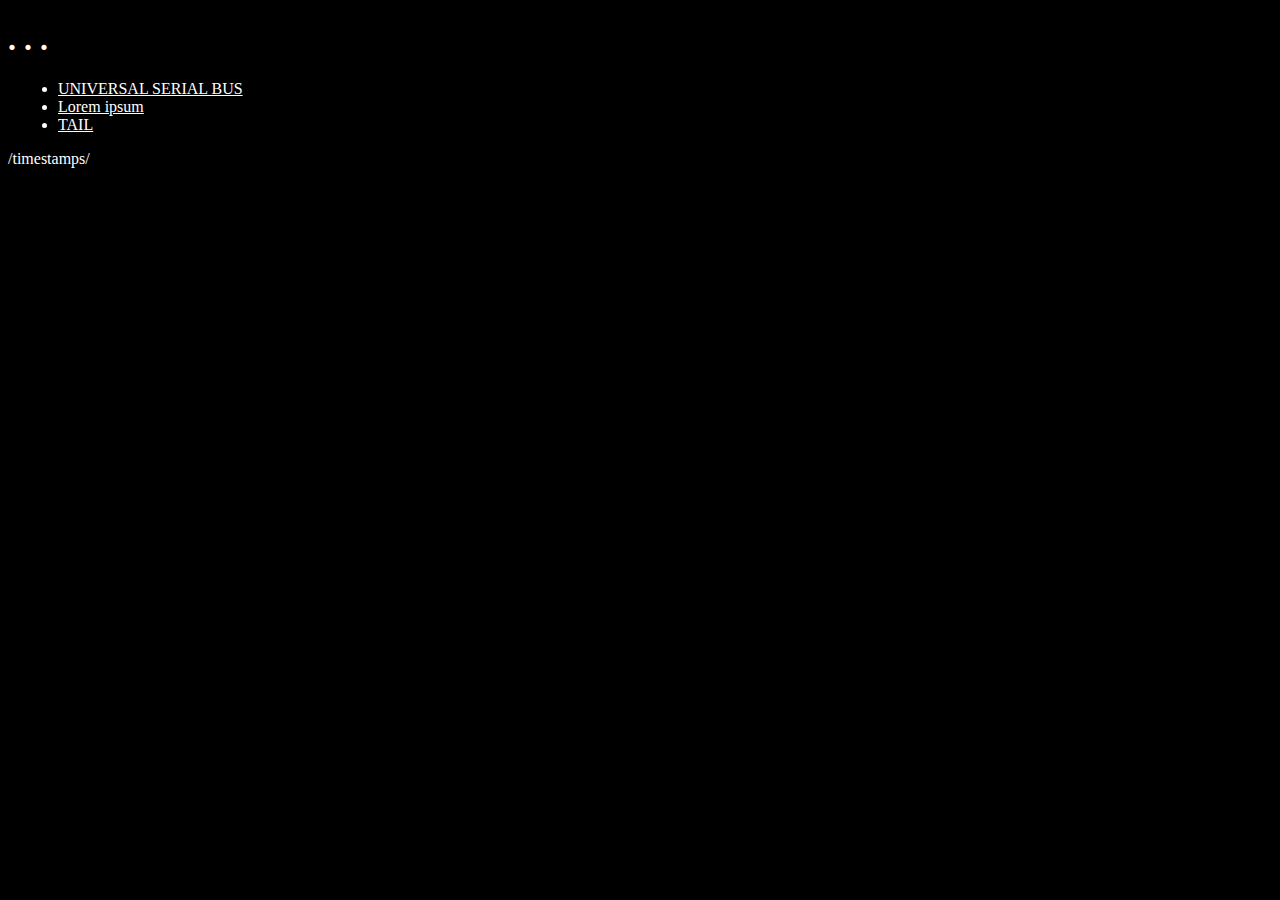
==== index.html @ 126c1f96 "added footer" ====
<!DOCTYPE html>
<html>
<head>
    <link rel="stylesheet" href="styles.css"/>
</head>
<body>
<h1>. . .</h1>
    <ul>
        <li><a href="audio.html">UNIVERSAL SERIAL BUS</a></li>
        <li><a href="vigenere.html">Lorem ipsum</a></li>
        <li><a href="tail.html">TAIL</a></li>
    </ul>
    <footer id="foot">
        <p>/timestamps/</p>
    </footer>
</body>
</html>
---- styles.css ----
body {
    background-color: black;
    color: white;
}
a{
 color:white;   
}
ul {
    padding-left: 50px;
}
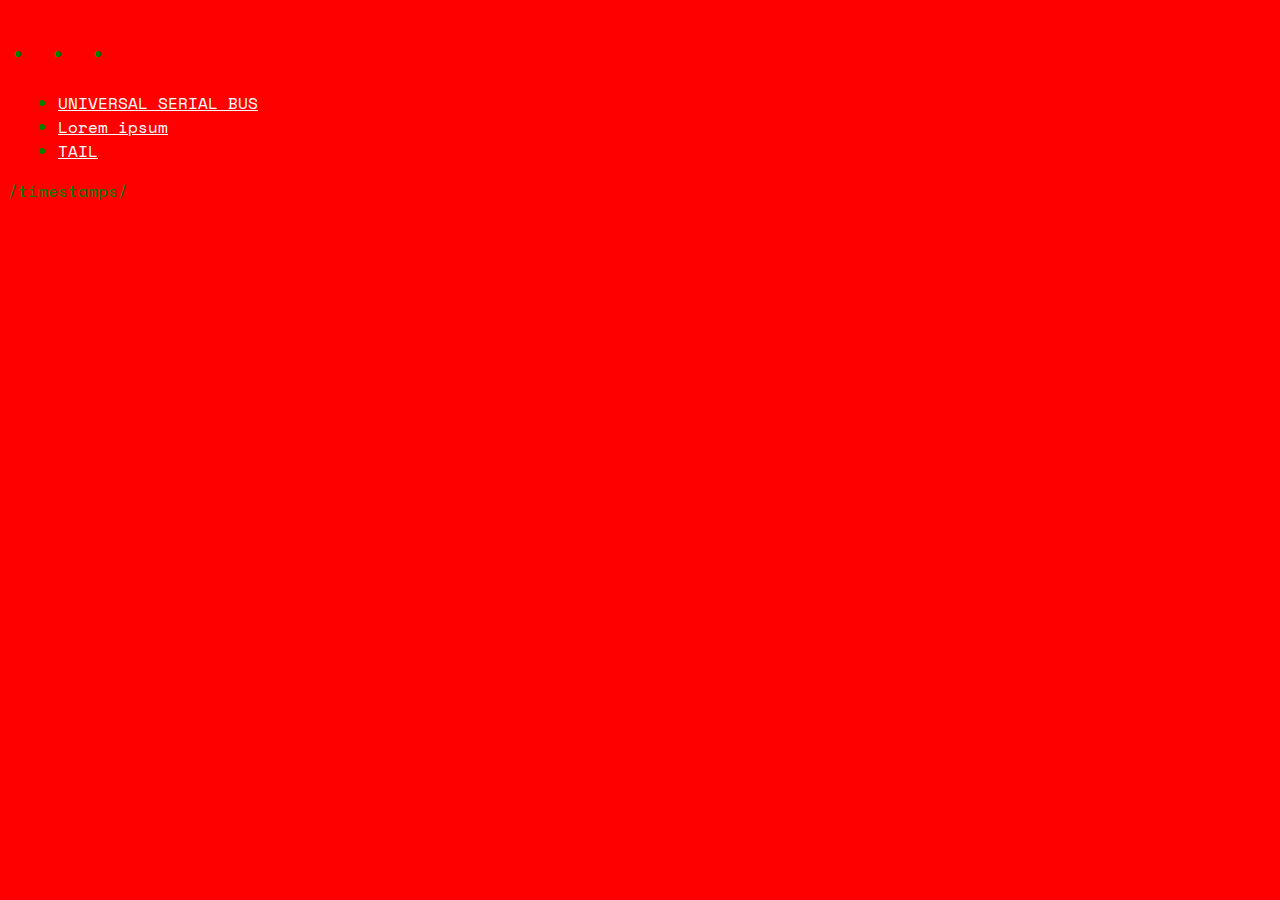
==== commit 88b4ea58: "Update index.html" ====
--- a/index.html
+++ b/index.html
@@ -2,6 +2,9 @@
 <html>
 <head>
     <link rel="stylesheet" href="styles.css"/>
+    <link rel="preconnect" href="https://fonts.googleapis.com">
+<link rel="preconnect" href="https://fonts.gstatic.com" crossorigin>
+<link href="https://fonts.googleapis.com/css2?family=Space+Mono&display=swap" rel="stylesheet">
 </head>
 <body>
 <h1>. . .</h1>
--- a/styles.css
+++ b/styles.css
@@ -1,6 +1,7 @@
 body {
-    background-color: black;
-    color: white;
+    background-color: red;
+    color: green;
+    font-family: 'Space Mono', monospace;
 }
 a{
  color:white;   
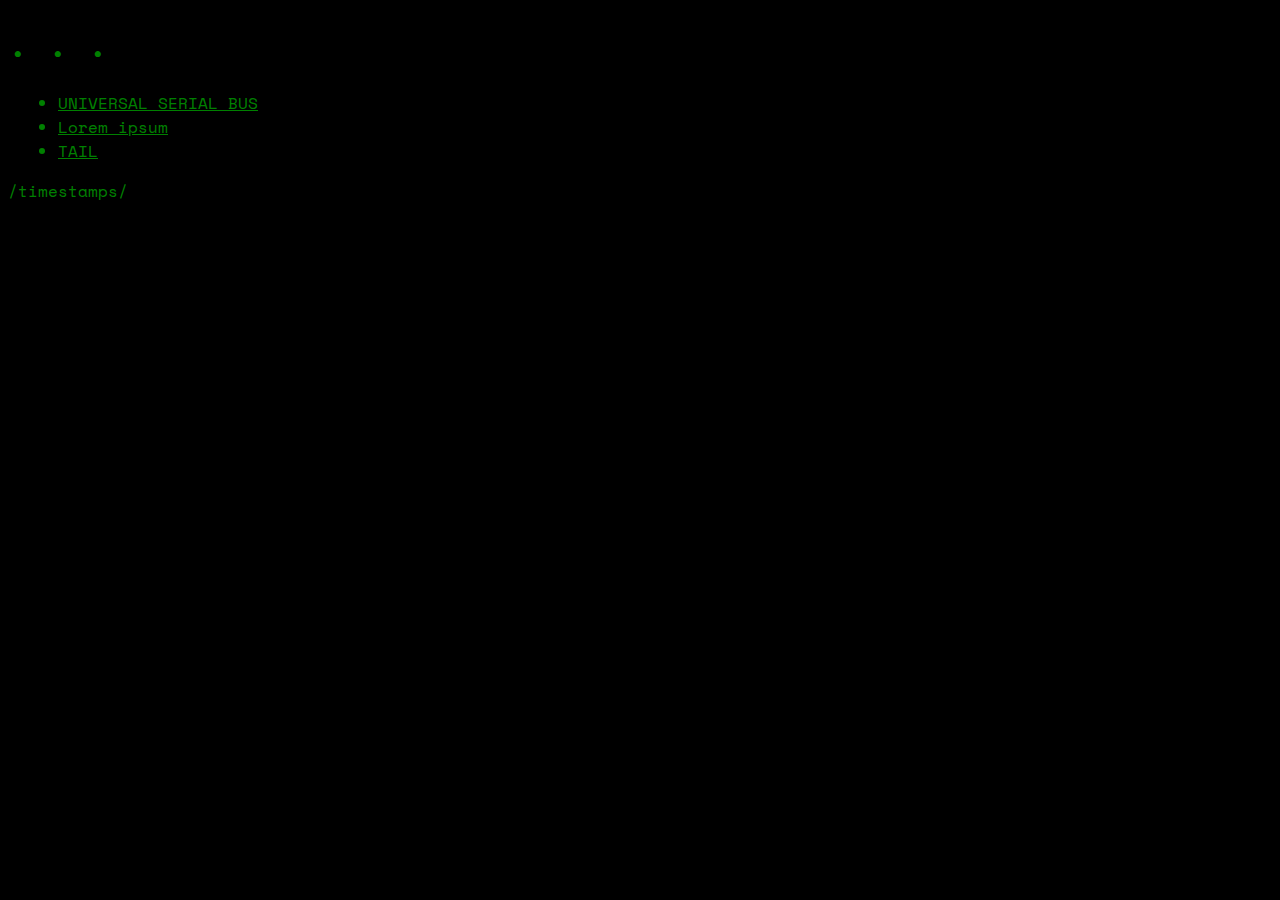
==== commit 4eca83a7: "Update index.html" ====
--- a/index.html
+++ b/index.html
@@ -8,7 +8,7 @@
 </head>
 <body>
 <h1>. . .</h1>
-    <ul>
+    <ul id="links">
         <li><a href="audio.html">UNIVERSAL SERIAL BUS</a></li>
         <li><a href="vigenere.html">Lorem ipsum</a></li>
         <li><a href="tail.html">TAIL</a></li>
--- a/styles.css
+++ b/styles.css
@@ -1,10 +1,10 @@
 body {
-    background-color: red;
+    background-color: black;
     color: green;
     font-family: 'Space Mono', monospace;
 }
 a{
- color:white;   
+ color: green;   
 }
 ul {
     padding-left: 50px;
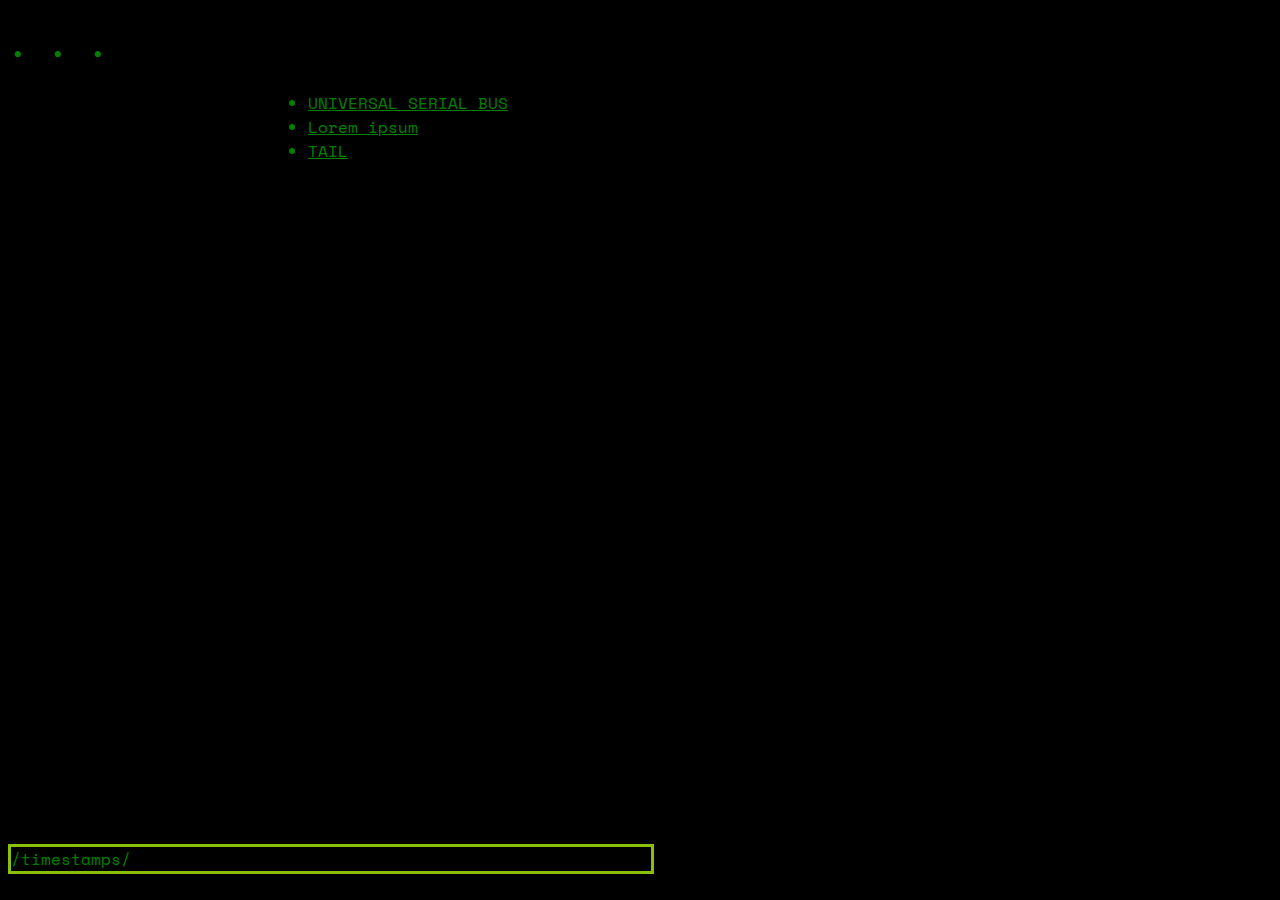
==== commit cca2e0b4: "Update index.html" ====
--- a/index.html
+++ b/index.html
@@ -14,7 +14,7 @@
         <li><a href="tail.html">TAIL</a></li>
     </ul>
     <footer id="foot">
-        <p>/timestamps/</p>
+        <p id="secret">/timestamps/</p>
     </footer>
 </body>
 </html>
--- a/styles.css
+++ b/styles.css
@@ -6,6 +6,12 @@
 a{
  color: green;   
 }
-ul {
-    padding-left: 50px;
+#links {
+    padding-left: 300px;
 }
+#secret {
+  position: absolute;
+  bottom: 10px;
+  width: 50%;
+  border: 3px solid #8AC007;
+}
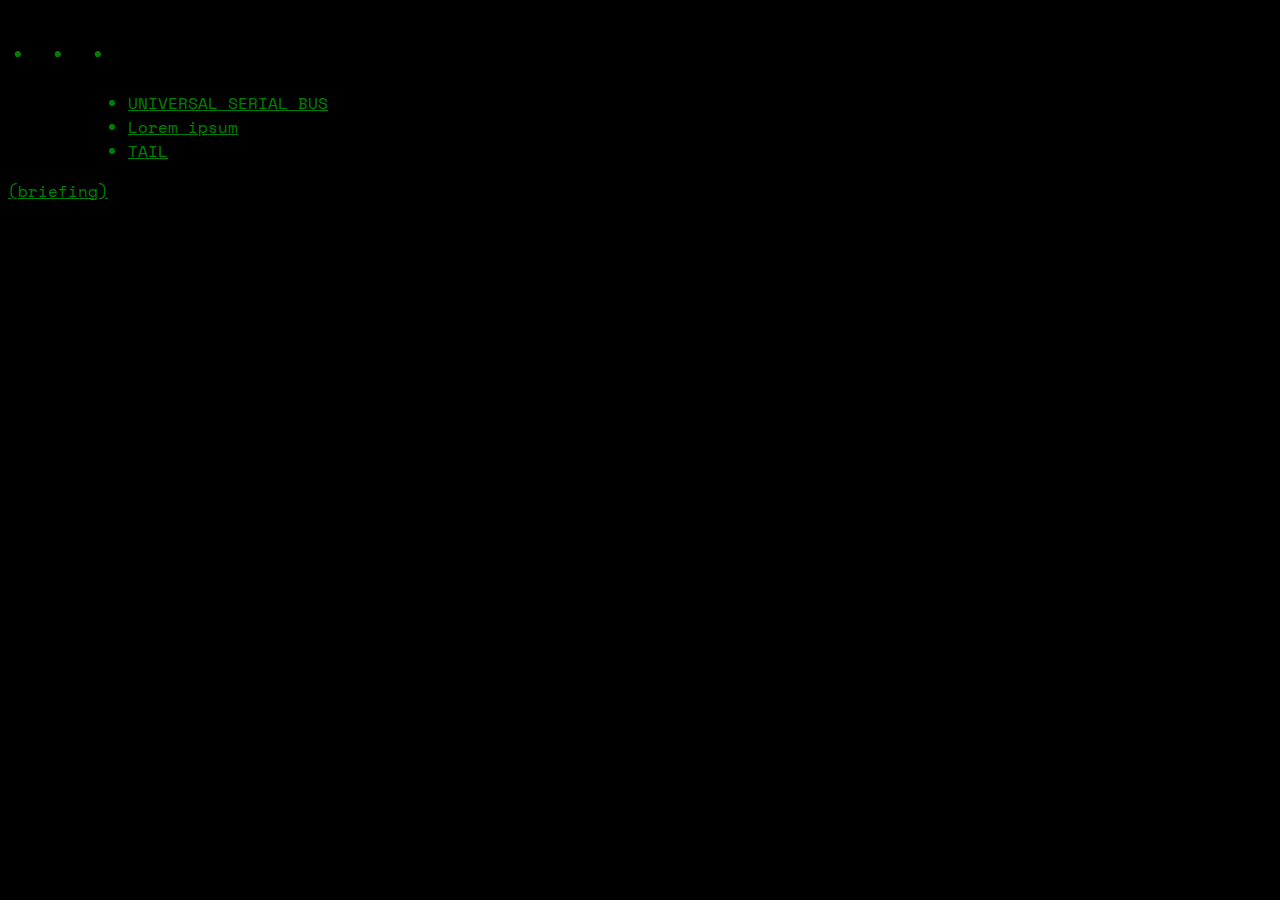
==== commit eaf99116: "Update index.html" ====
--- a/index.html
+++ b/index.html
@@ -13,6 +13,7 @@
         <li><a href="vigenere.html">Lorem ipsum</a></li>
         <li><a href="tail.html">TAIL</a></li>
     </ul>
+    <a href="https://docs.google.com/presentation/d/1QbYPTu0Rwobf6eJMGbx6z0l5WTsO6_aI9KkuKfvX0Ac/edit?usp=sharing">(briefing)</a>
     <footer id="foot">
         <p id="secret">/timestamps/</p>
     </footer>
--- a/styles.css
+++ b/styles.css
@@ -7,11 +7,11 @@
  color: green;   
 }
 #links {
-    padding-left: 300px;
+    padding-left: 120px;
 }
 #secret {
   position: absolute;
   bottom: 10px;
   width: 50%;
-  border: 3px solid #8AC007;
+  color: black;
 }
